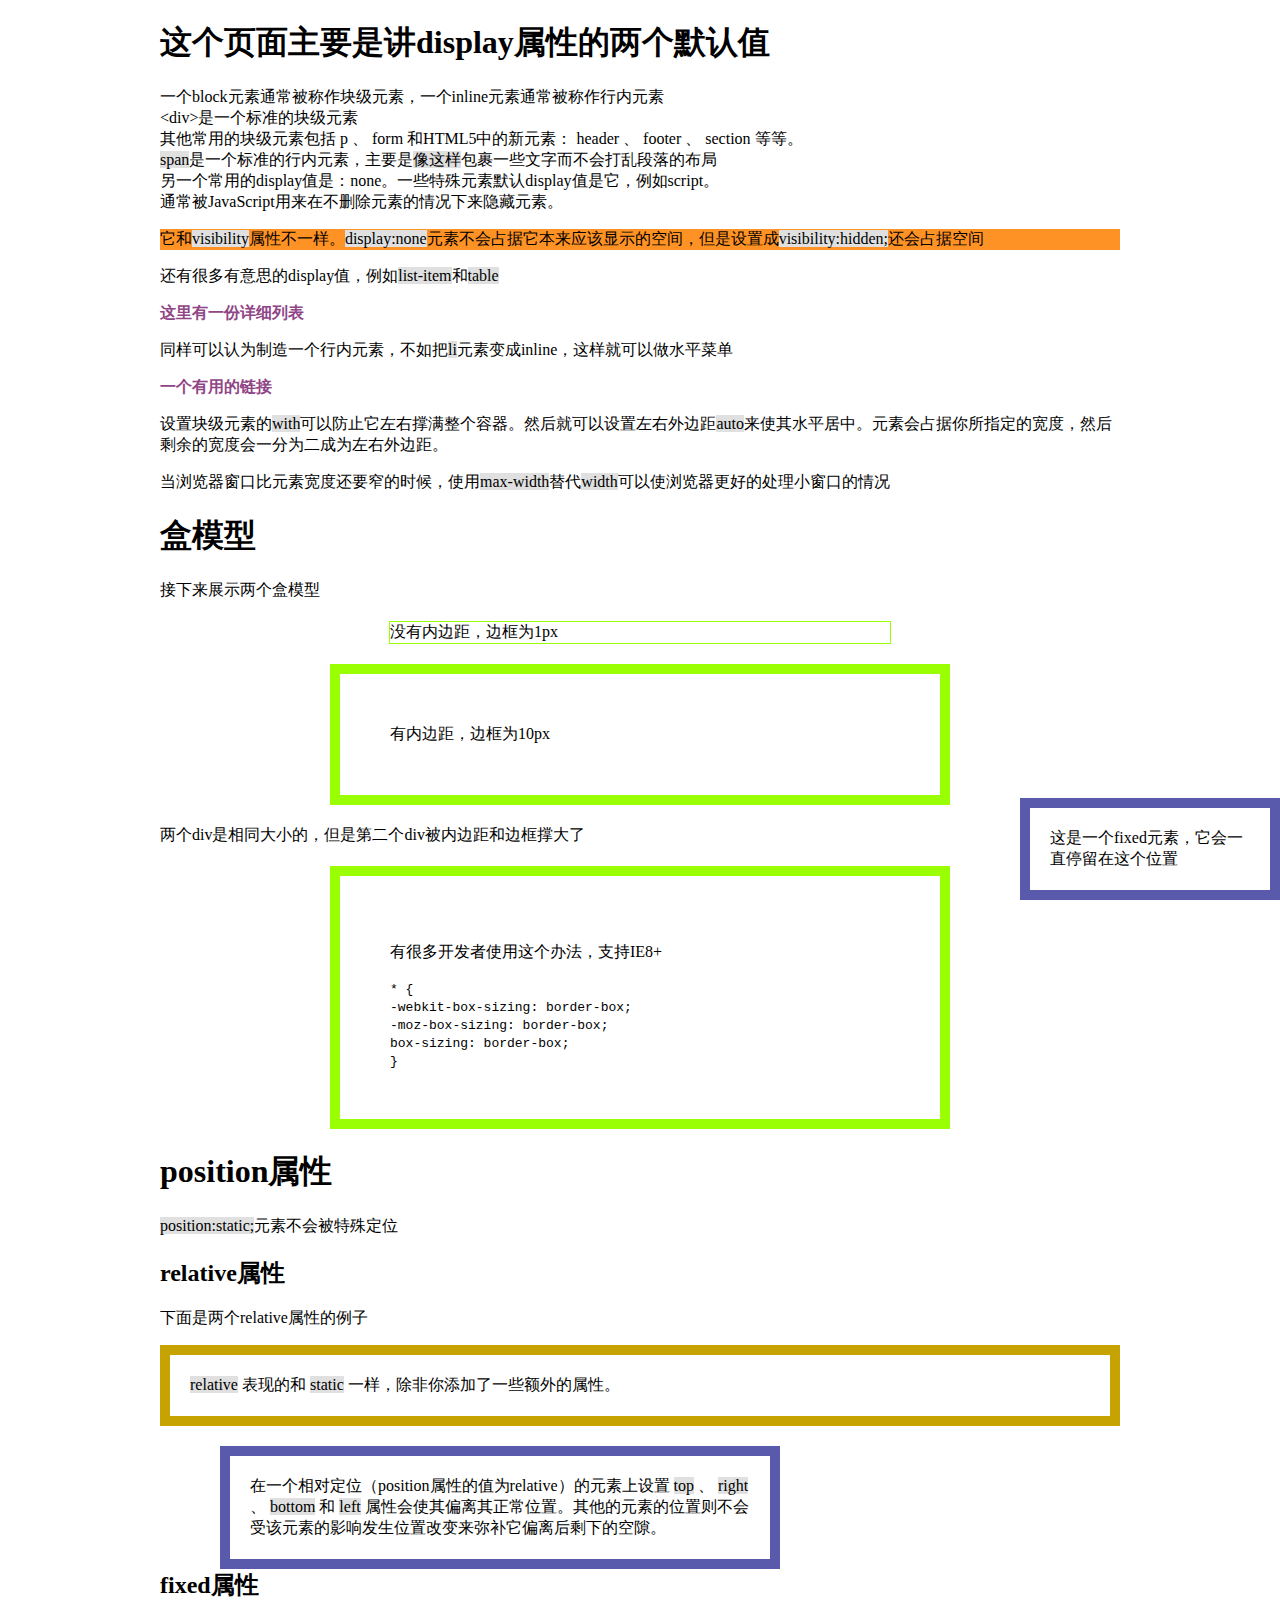
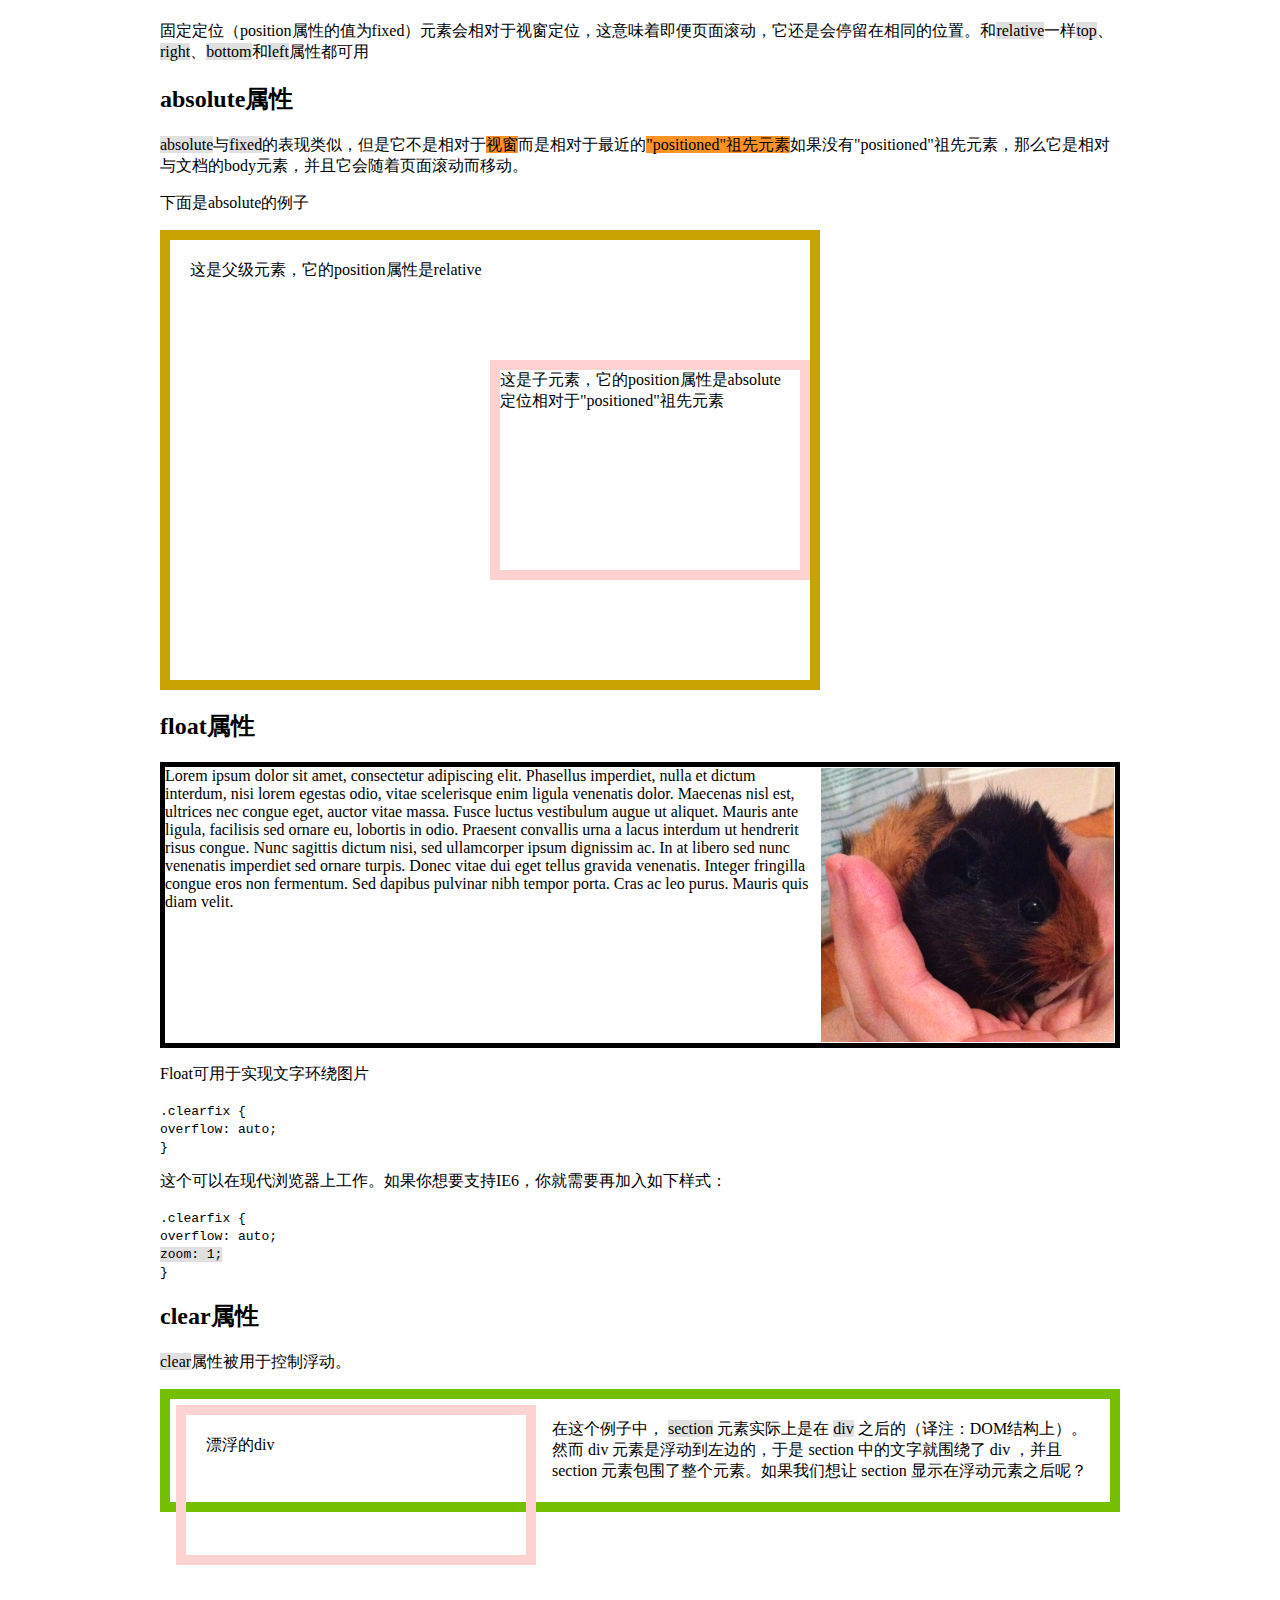
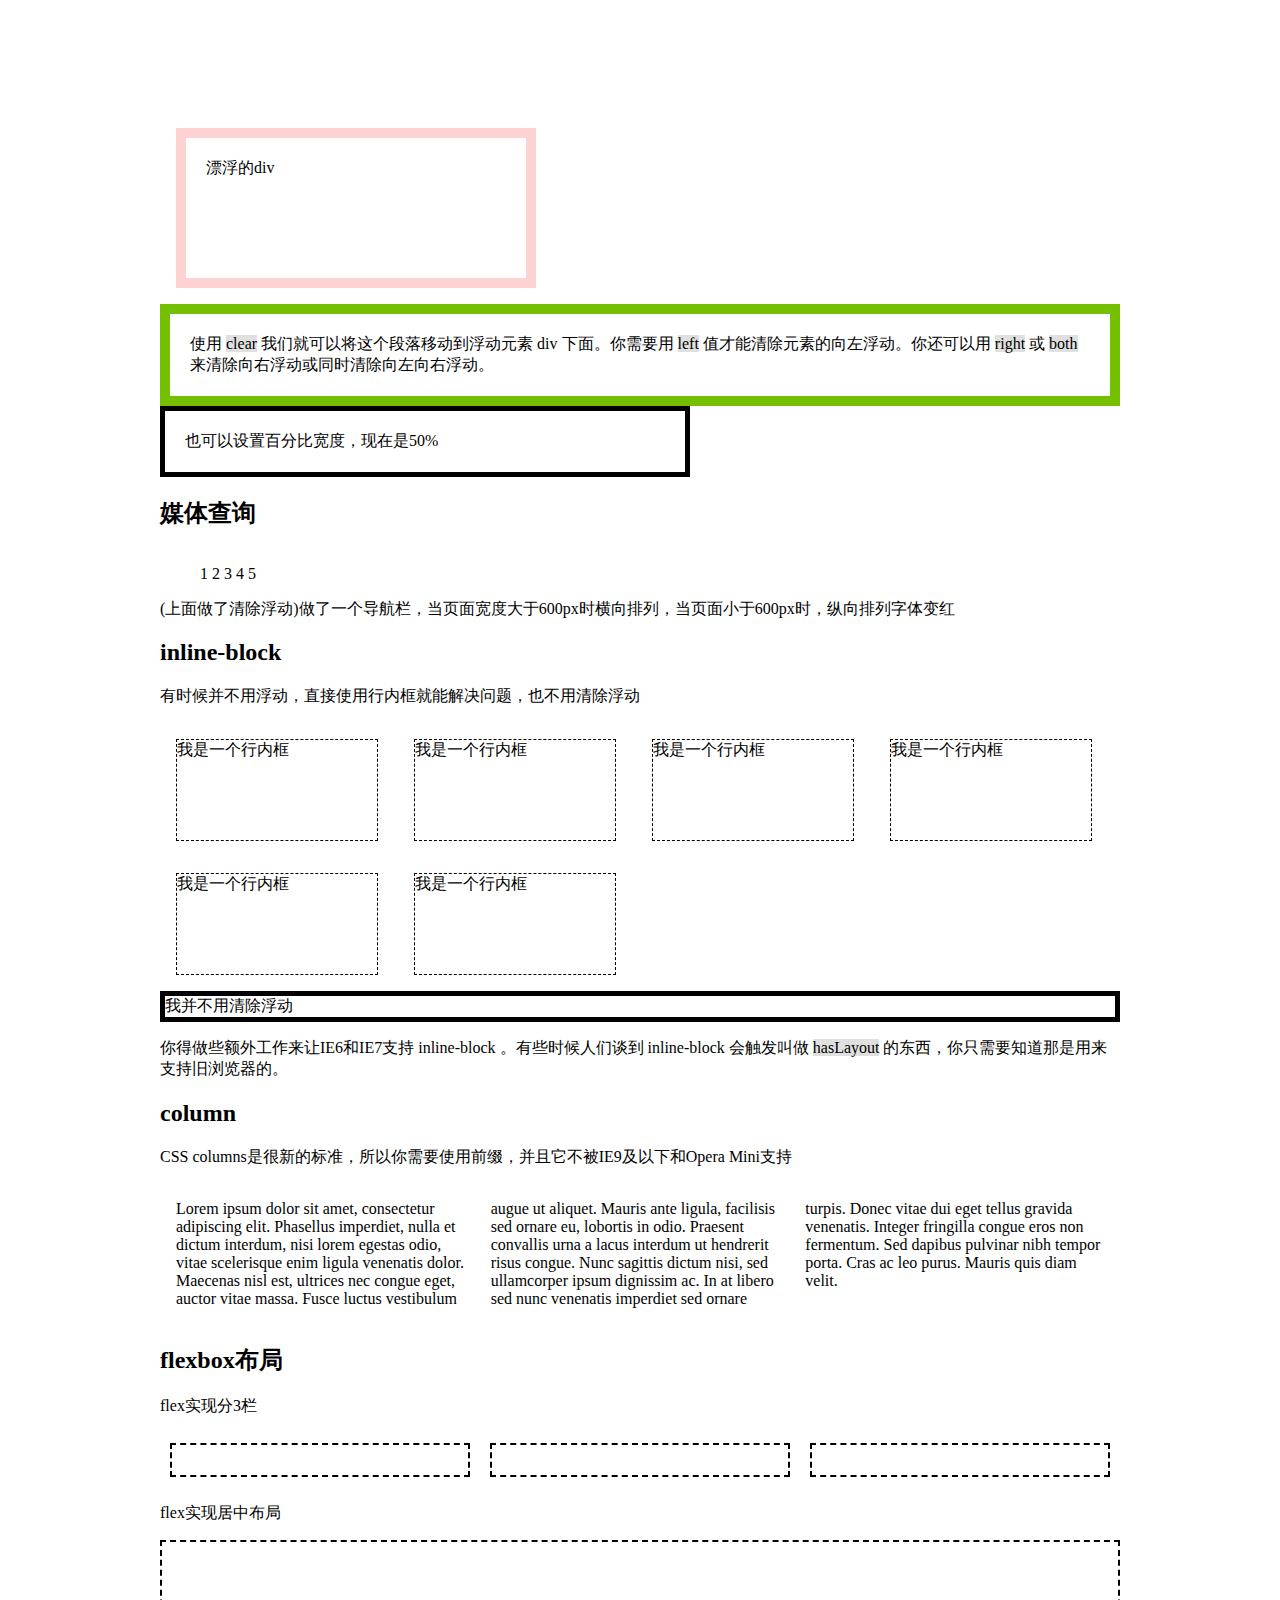
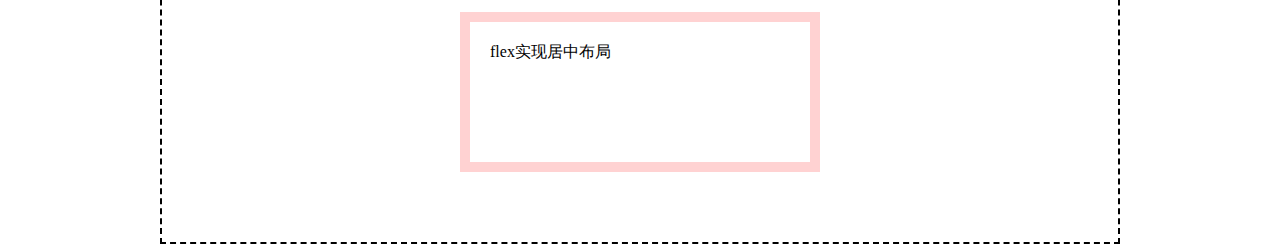
==== display.html @ 2b44b1b4 "add some old code" ====
<!DOCTYPE html>
<html lang="en">
	<head>
		<meta charset="UTF-8">
		<title>display</title>
		<style>
			.container{
				width: 960px;
				margin: 0 auto;
			}
			.gray{
				background-color:#E0E0E0;
			}
			.important{
				background-color:#FF9224;
			}
			.more{
				color: #8F4586;
				text-decoration: none;
				font-weight: bold;
			}
			.more:hover{
				color: #408080;
			}
		</style>
		<link rel="stylesheet" href="layout.css">
	</head>
	<body>
		<article class="container">
			<header>
				<h1>这个页面主要是讲display属性的两个默认值</h1>
			</header>
			<p>
				一个block元素通常被称作块级元素，一个inline元素通常被称作行内元素<br>
				&ltdiv&gt是一个标准的块级元素<br>
				其他常用的块级元素包括 p 、 form 和HTML5中的新元素： header 、 footer 、 section 等等。<br>
				<span class="gray">span</span>是一个标准的行内元素，主要是<span class="gray">像这样</span>包裹一些文字而不会打乱段落的布局<br>
				另一个常用的display值是：none。一些特殊元素默认display值是它，例如script。<br>
				通常被JavaScript用来在不删除元素的情况下来隐藏元素。
			</p>
			<p class="important">
				它和<span class="gray">visibility</span>属性不一样。<span class="gray">display:none</span>元素不会占据它本来应该显示的空间，但是设置成<span class="gray">visibility:hidden;</span>还会占据空间
			</p>
			<p>还有很多有意思的display值，例如<span class="gray">list-item</span>和<span class="gray">table</span></p>
			<a class="more" href="https://developer.mozilla.org/en-US/docs/Web/CSS/display">这里有一份详细列表</a>
			<p>同样可以认为制造一个行内元素，不如把<span class="gray">li</span>元素变成inline，这样就可以做水平菜单</p>
			<a href="http://zh.learnlayout.com/toc.html" class="more">一个有用的链接</a>
			<p>设置块级元素的<span class="gray">with</span>可以防止它左右撑满整个容器。然后就可以设置左右外边距<span class="gray">auto</span>来使其水平居中。元素会占据你所指定的宽度，然后剩余的宽度会一分为二成为左右外边距。</p>
			<p>当浏览器窗口比元素宽度还要窄的时候，使用<span class="gray">max-width</span>替代<span class="gray">width</span>可以使浏览器更好的处理小窗口的情况</p>
			<h1>盒模型</h1>
			<p>接下来展示两个盒模型</p>
			<div class="simple">没有内边距，边框为1px</div>
			<div class="fancy">有内边距，边框为10px</div>
			<p>两个div是相同大小的，但是第二个div被内边距和边框撑大了</p>
			<div class="fancy">
				<p>有很多开发者使用这个办法，支持IE8+</p>
				<code>
				* {<br>
				-webkit-box-sizing: border-box;<br>
				-moz-box-sizing: border-box;<br>
				box-sizing: border-box;<br>
				}
				</code>
			</div>
			<h1>position属性</h1>
			<p><span class="gray">position:static;</span>元素不会被特殊定位</p>
			<h2>relative属性</h2>
			<p>下面是两个relative属性的例子</p>
			<div class="relative1">
				<span class="gray">relative</span> 表现的和 <span class="gray">static</span> 一样，除非你添加了一些额外的属性。
			</div>
			<div class="relative2">
				在一个相对定位（position属性的值为relative）的元素上设置 <span class="gray">top</span> 、 <span class="gray">right</span> 、 <span class="gray">bottom</span> 和 <span class="gray">left</span> 属性会使其偏离其正常位置。其他的元素的位置则不会受该元素的影响发生位置改变来弥补它偏离后剩下的空隙。
			</div>
			<h2>fixed属性</h2>
			<p>固定定位（position属性的值为fixed）元素会相对于视窗定位，这意味着即便页面滚动，它还是会停留在相同的位置。和<span class="gray">relative</span>一样<span class="gray">top</span>、<span class="gray">right</span>、<span class="gray">bottom</span>和<span class="gray">left</span>属性都可用</p>
			<div class="fixed">
				这是一个fixed元素，它会一直停留在这个位置
			</div>
			<h2>absolute属性</h2>
			<p><span class="gray">absolute</span>与<span class="gray">fixed</span>的表现类似，但是它不是相对于<span class="important">视窗</span>而是相对于最近的<span class="important">"positioned"祖先元素</span>如果没有"positioned"祖先元素，那么它是相对与文档的body元素，并且它会随着页面滚动而移动。</p>
			<p>下面是absolute的例子</p>
			<div class="relative">这是父级元素，它的position属性是relative
				<div class="absolute">
					这是子元素，它的position属性是absolute
					定位相对于"positioned"祖先元素
				</div>
			</div>
			<h2>float属性</h2>
			<p class="clearfix border"><img class="float" src="ilta.png" alt="">Lorem ipsum dolor sit amet, consectetur adipiscing elit. Phasellus imperdiet, nulla et dictum interdum, nisi lorem egestas odio, vitae scelerisque enim ligula venenatis dolor. Maecenas nisl est, ultrices nec congue eget, auctor vitae massa. Fusce luctus vestibulum augue ut aliquet. Mauris ante ligula, facilisis sed ornare eu, lobortis in odio. Praesent convallis urna a lacus interdum ut hendrerit risus congue. Nunc sagittis dictum nisi, sed ullamcorper ipsum dignissim ac. In at libero sed nunc venenatis imperdiet sed ornare turpis. Donec vitae dui eget tellus gravida venenatis. Integer fringilla congue eros non fermentum. Sed dapibus pulvinar nibh tempor porta. Cras ac leo purus. Mauris quis diam velit.</p>
			<p>Float可用于实现文字环绕图片</p>
			<code>
			.clearfix {<br>
			overflow: auto;<br>
			}
			</code>
			<p>这个可以在现代浏览器上工作。如果你想要支持IE6，你就需要再加入如下样式：</p>
			<code>
			.clearfix {<br>
			overflow: auto;<br>
			<span class="gray">zoom: 1;</span><br>
			}
			</code>
			<h2>clear属性</h2>
			<p>
				<span class="gray">clear</span>属性被用于控制浮动。
			</p>
			<div class="box">漂浮的div</div>
			<section class="around">
				在这个例子中， <span class="gray">section</span> 元素实际上是在 <span class="gray">div</span> 之后的（译注：DOM结构上）。然而 div 元素是浮动到左边的，于是 section 中的文字就围绕了 div ，并且 section 元素包围了整个元素。如果我们想让 section 显示在浮动元素之后呢？
			</section>
			<div class="empty"></div>
			<div class="box">漂浮的div</div>
			<section class="around after-box">
				使用 <span class="gray">clear</span> 我们就可以将这个段落移动到浮动元素 div 下面。你需要用 <span class="gray">left</span> 值才能清除元素的向左浮动。你还可以用 <span class="gray">right</span> 或 <span class="gray">both</span> 来清除向右浮动或同时清除向左向右浮动。
			</section>
			<section class="percent">
				也可以设置百分比宽度，现在是50%
			</section>
			<h2>媒体查询</h2>
			<nav>
				<ul>
					<li>1</li>
					<li>2</li>
					<li>3</li>
					<li>4</li>
					<li>5</li>
				</ul>
			</nav>
			<p class="after-box">(上面做了清除浮动)做了一个导航栏，当页面宽度大于600px时横向排列，当页面小于600px时，纵向排列字体变红</p>
			<h2>inline-block</h2>
			<p>有时候并不用浮动，直接使用行内框就能解决问题，也不用清除浮动</p>
			<div class="inline-block">我是一个行内框</div>
			<div class="inline-block">我是一个行内框</div>
			<div class="inline-block">我是一个行内框</div>
			<div class="inline-block">我是一个行内框</div>
			<div class="inline-block">我是一个行内框</div>
			<div class="inline-block">我是一个行内框</div>
			<section class="border">
				我并不用清除浮动
			</section>
			<p>你得做些额外工作来让IE6和IE7支持 inline-block 。有些时候人们谈到 inline-block 会触发叫做 <span class="gray">hasLayout</span> 的东西，你只需要知道那是用来支持旧浏览器的。</p>
			<h2>column</h2>
			<p>CSS columns是很新的标准，所以你需要使用前缀，并且它不被IE9及以下和Opera Mini支持</p>
			<div class="three-column">
				Lorem ipsum dolor sit amet, consectetur adipiscing elit. Phasellus imperdiet, nulla et dictum interdum, nisi lorem egestas odio, vitae scelerisque enim ligula venenatis dolor. Maecenas nisl est, ultrices nec congue eget, auctor vitae massa. Fusce luctus vestibulum augue ut aliquet. Mauris ante ligula, facilisis sed ornare eu, lobortis in odio. Praesent convallis urna a lacus interdum ut hendrerit risus congue. Nunc sagittis dictum nisi, sed ullamcorper ipsum dignissim ac. In at libero sed nunc venenatis imperdiet sed ornare turpis. Donec vitae dui eget tellus gravida venenatis. Integer fringilla congue eros non fermentum. Sed dapibus pulvinar nibh tempor porta. Cras ac leo purus. Mauris quis diam velit.
			</div>
			<h2>flexbox布局</h2>
			<p>flex实现分3栏</p>
			<section class="flex"><div class="dashed start-flex"></div><div class="dashed start-flex"></div><div class="dashed start-flex"></div></section>
			<p>flex实现居中布局</p>
			<section class="vertical-container">
				<div class="box">flex实现居中布局</div>
			</section>
		</article>
		
	</body>
</html>
---- layout.css ----
.container{
	width: 960px;
	margin: 0 auto;
}
.gray{
	background-color:#E0E0E0;
}
.important{
	background-color:#FF9224;
}
.more{
	color: #8F4586;
	text-decoration: none;
	font-weight: bold;
}
.more:hover{
	color: #408080;
}
/*box*/
.simple {
  width: 500px;
  margin: 20px auto;
  border:1px solid #9AFF02;
}

.fancy {
  width: 500px;
  margin: 20px auto;
  padding: 50px;
  border:10px solid #9AFF02;
}
/*relative*/
.relative1 {
  position: relative;
  border: 10px solid #C6A300;
  padding: 20px;
}
.relative2 {
  position: relative;
  top: 20px;
  left: 60px;
  background-color: white;
  width: 500px;
  border: 10px solid #5A5AAD;
  padding: 20px;
}
/*fixed*/
.fixed {
  position: fixed;
  bottom: 0;
  right: 0;
  width: 200px;
  background-color: white;
  border: 10px solid #5A5AAD;
  padding: 20px;
}
/*absolute*/
.relative {
  position: relative;
  width: 600px;
  height: 400px;
  border: 10px solid #C6A300;
  padding: 20px;
}
.absolute {
  position: absolute;
  top: 120px;
  right: 0;
  width: 300px;
  height: 200px;
  border: 10px solid #FFD2D2;
}
.float{
	float: right;
	margin: 1px;
}
.box {
  float: left;
  width: 300px;
  height: 100px;
  margin: 1em;
  border: 10px solid #FFD2D2;
  padding: 20px;
}
.around{
	border: 10px solid #73BF00;
	padding: 20px;
}
/*清除浮动*/
.after-box{
	clear: left;
}
.empty{
	width: 400px;
	height: 200px;
}
.border{
	border: 5px solid;
}
.clearfix{
	overflow: auto;
}
.percent{
	width: 50%;
	padding: 20px;
	border: 5px solid;
}
/*媒体查询*/
@media screen and (min-width:600px) {
  nav {
    float: left;
    width: 50%;
  }
  nav li{
  	display: inline;
  	direction: none;
  }
}
@media screen and (max-width:599px) {
  nav li {
    display: block;
    color: red;
  }
}
/*行内框*/
.inline-block{
	display: inline-block;
  	width: 200px;
  	height: 100px;
  	margin: 1em;
  	border: 1px dashed;
  	/*vertical-align: bottom;*/
}
/*column*/
.three-column {
  padding: 1em;
  -moz-column-count: 3;
  -moz-column-gap: 1em;
  -webkit-column-count: 3;
  -webkit-column-gap: 1em;
  column-count: 3;
  column-gap: 1em;
}
.flex{
	display: -webkit-flex;
  	display: flex;
}
.start-flex{
	-webkit-flex: 1;
    flex: 1;
}
.dashed{
	border: 2px dashed;
	margin: 10px;
	height: 30px;
}
.vertical-container {
  height: 300px;
  display: -webkit-flex;
  display:         flex;
  -webkit-align-items: center;
          align-items: center;
  -webkit-justify-content: center;
          justify-content: center;
          border: 2px dashed;
}
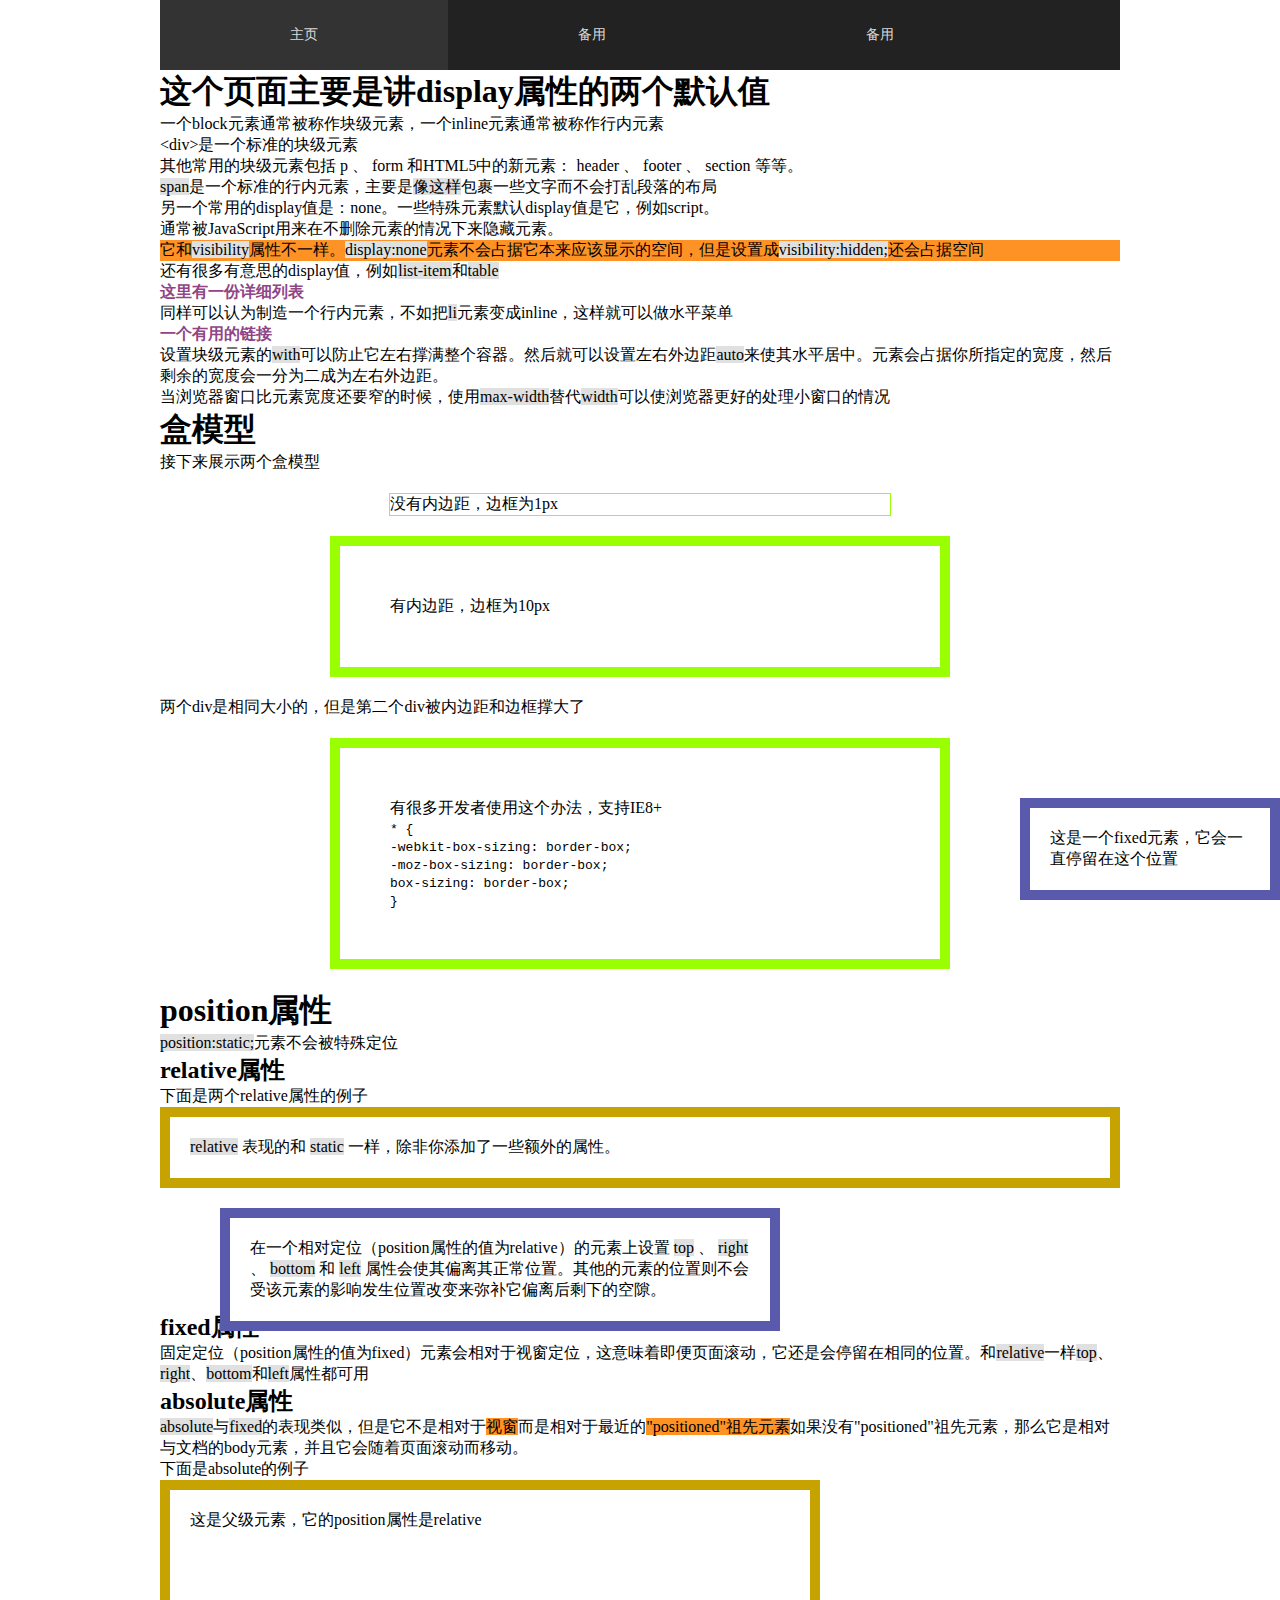
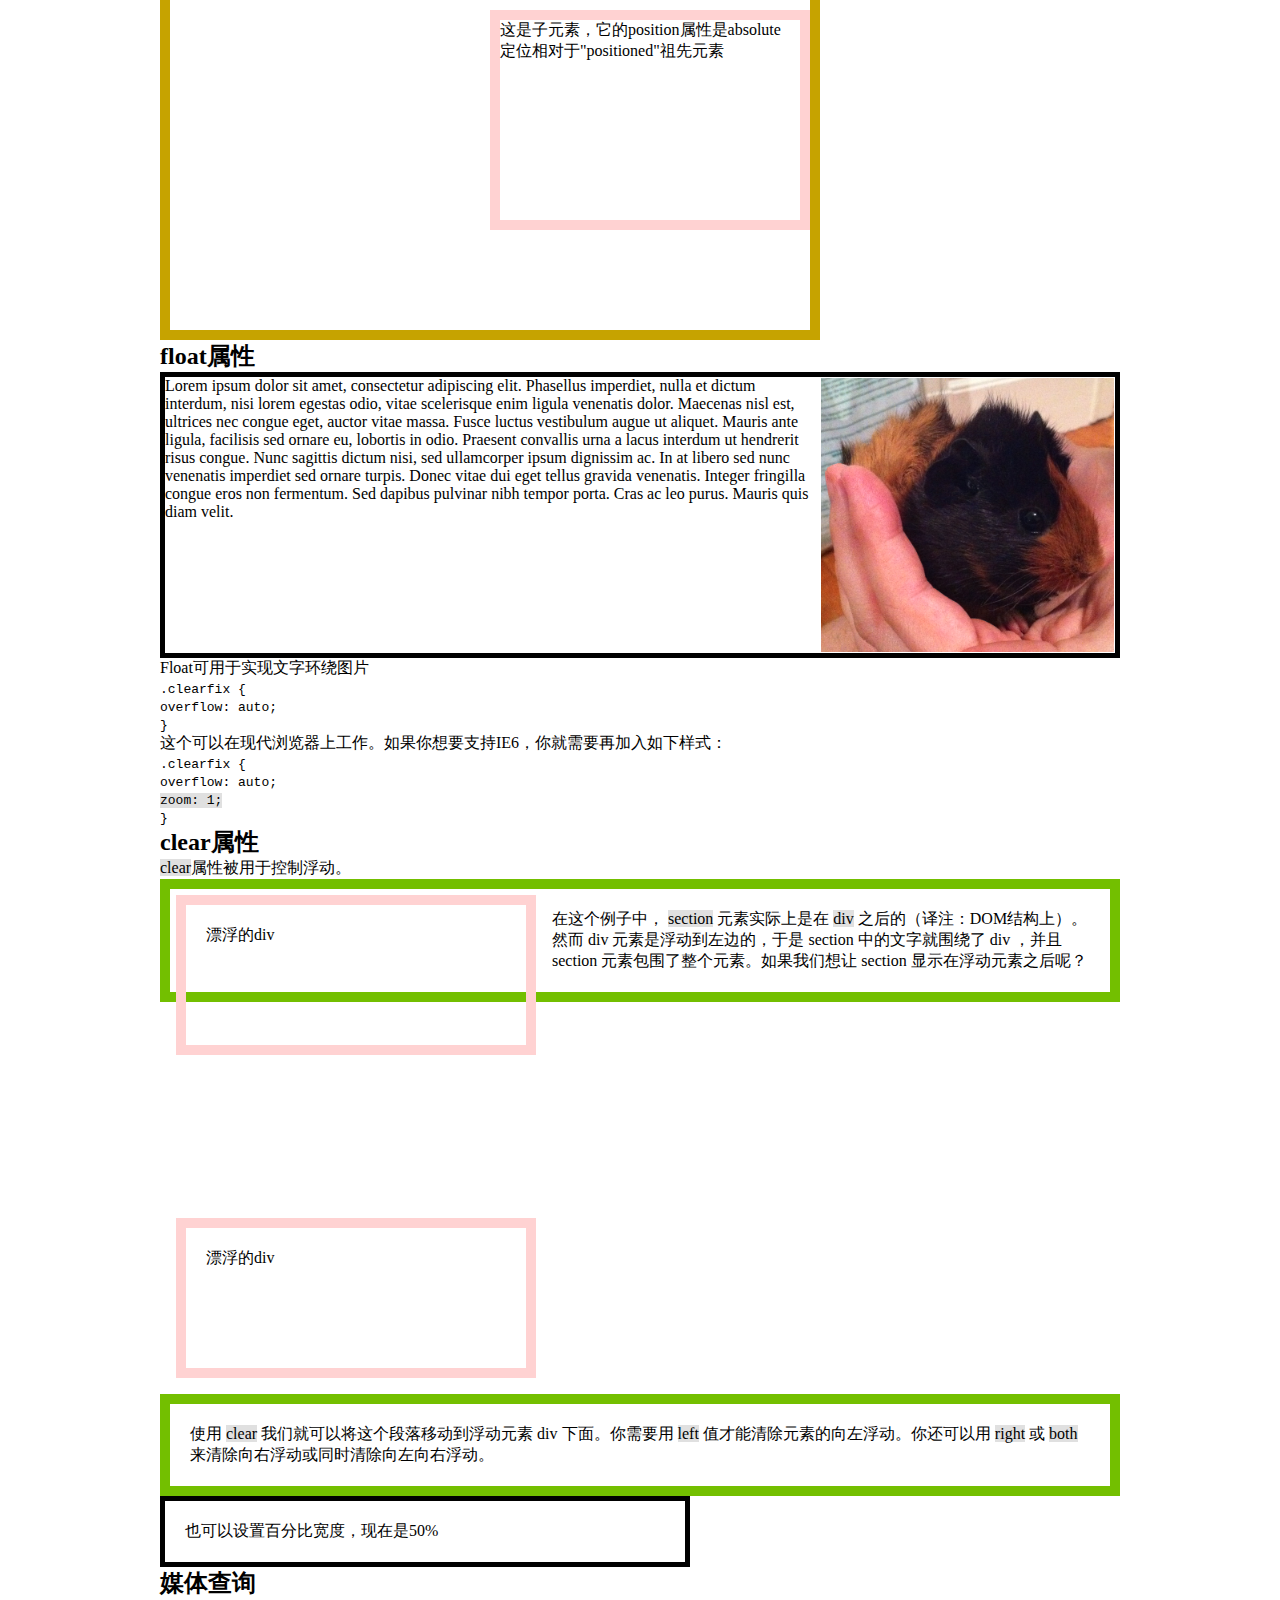
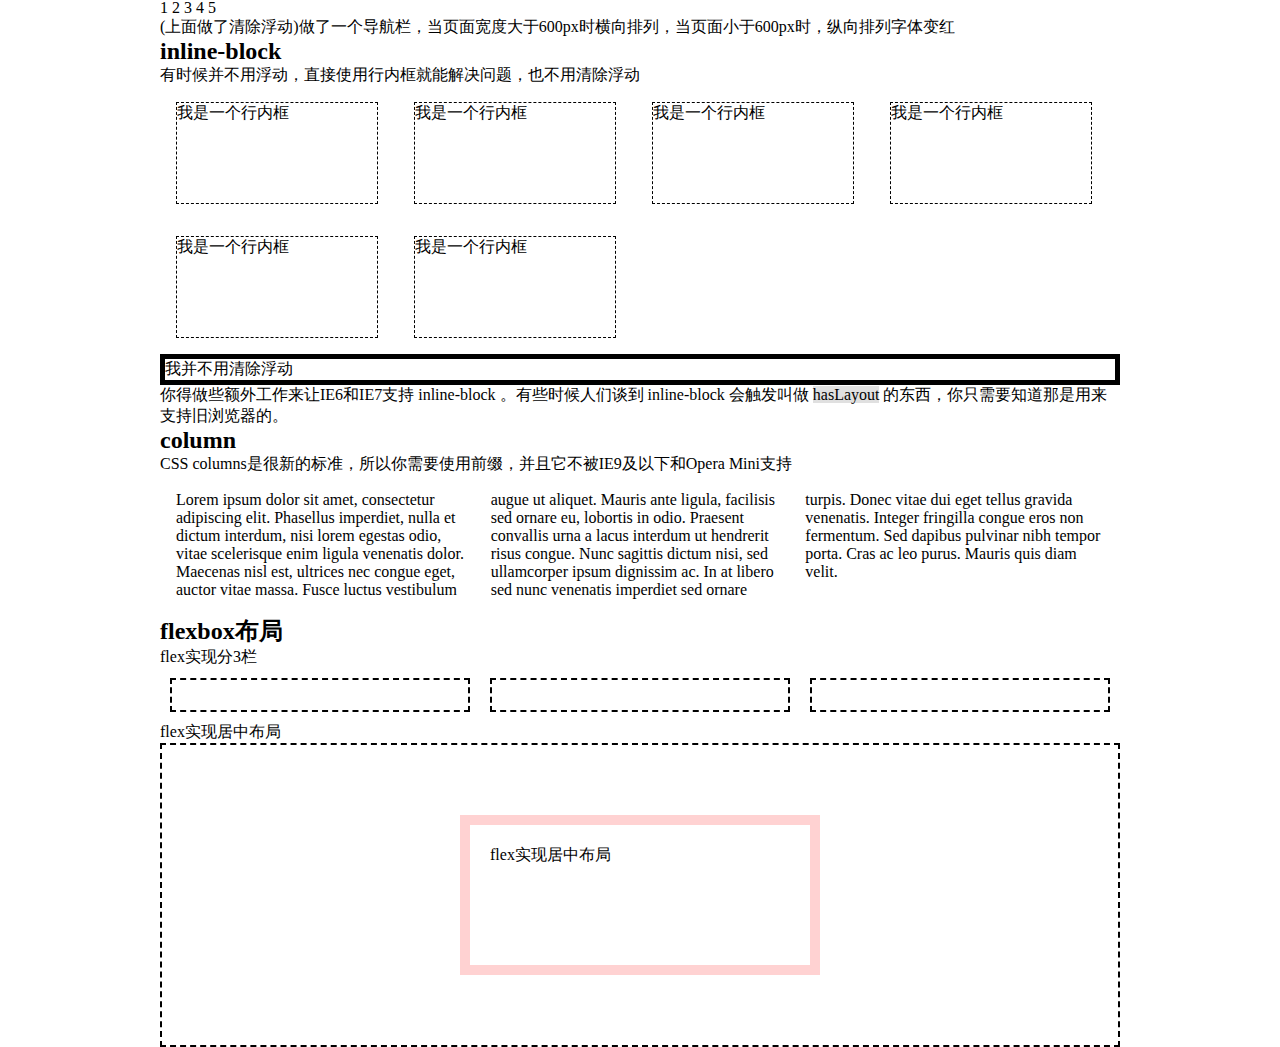
==== commit 28102bc0: "2017/12/13 update javascript" ====
--- a/display.html
+++ b/display.html
@@ -4,6 +4,13 @@
 		<meta charset="UTF-8">
 		<title>display</title>
 		<style>
+			*{
+				padding: 0;
+				margin:0;
+			}
+			div{
+				display: block;
+			}
 			.container{
 				width: 960px;
 				margin: 0 auto;
@@ -21,12 +28,67 @@
 			}
 			.more:hover{
 				color: #408080;
+			}
+			.ue-bar{
+				background-color: #222222;
+			}
+			.ue-bar-warp{
+				width: 100%;
+				height: 70px;
+				margin: 0 auto;
+				overflow: hidden;
+				position: relative;
+			}
+			.ue-bar-nav{
+				width: 100%;
+				height: 70px;
+				float: left;
+			}
+			.ue-bar-nav ul{
+				list-style:none;
+			}
+			.ue-bar-nav li{
+				width: 30%;
+				text-align: center;
+				float: left;
+				height: 70px;
+				/*margin-right: 20px;*/
+			}
+			.ue-bar-nav li *{
+				color: #dadada;
+				font-size: 14px;
+				display: inline-block;
+				line-height: 17px;
+			}
+			.ue-bar-nav li a{
+				width: 100%;
+				outline: none;
+				line-height: 40px;
+				padding: 15px 0;
+				text-decoration: none;
+			}
+			.ue-bar-nav .active{
+				background-color: #333333;
+			}
+			.ue-bar-nav li a:hover{
+				background-color: #444444;
 			}
 		</style>
 		<link rel="stylesheet" href="layout.css">
 	</head>
 	<body>
 		<article class="container">
+			<div class="ue-bar">
+				<div class="ue-bar-warp">
+					<div class="ue-bar-nav">
+						<ul>
+							<li class="active left"><a href="index.html">主页</a></li>
+							<li class="main"><a href="#">备用</a></li>
+							<li class="right"><a href="#">备用</a></li>
+						</ul>
+					</div>
+				</div>
+			</div>
 			<header>
 				<h1>这个页面主要是讲display属性的两个默认值</h1>
 			</header>
